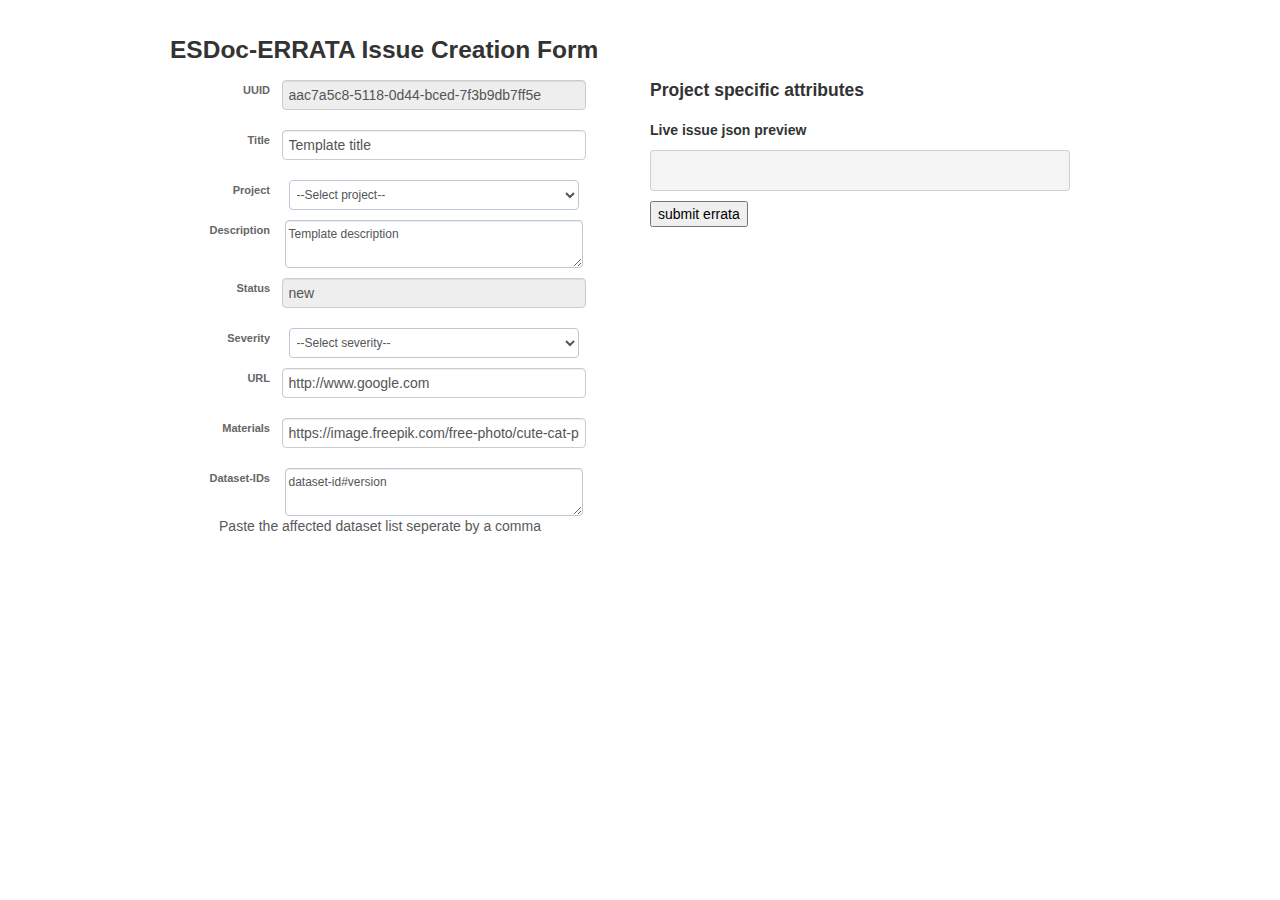
==== authenticated.html @ a8c74e7b "first commit" ====
<!DOCTYPE html>
<header>
	<meta content="text/html;charset=utf-8" http-equiv="Content-Type">
    <meta content="utf-8" http-equiv="encoding">
    <title>ESDoc-ERRATA Issue creation form</title>
</header>
<script src="3rd/jquery.min.js" type="text/javascript"></script>
<script src="3rd/bootstrap2.3.min.js" type="text/javascript"></script>
<link href="3rd/bootstrap2.3.min.css" rel="stylesheet" type="text/css" charset="utf-8">
<script src="3rd/bootstrap-datepicker.js" type="text/javascript"></script>
<link href="3rd/bootstrap-datepicker.css" rel="stylesheet" type="text/css" charset="utf-8">
    
<script src="3rd/underscore.js" type="text/javascript"></script>
<script src="3rd/backbone.js" type="text/javascript"></script>
    
<script src="3rd/backform.js" type="text/javascript"></script>


<script src="oauth.js" type="text/javascript"></script>
<script src="form.js" type="text/javascript"></script>
<!-- <script src="test.js" type="text/javascript"></script> -->

<style type="text/css">     
  .myForm
  {
    width: 420px;
    margin-left: auto;
    margin-right: auto;
    position: absolute;
    text-align: center;
    display: inline-block;
  }
  
  .additionalForm
  {
    width: 420px;
    margin-left: 480px;
    margin-right: auto;
    position: relative;  
  }

  .preview
  {
    width: 420px;
    margin-left: 480px;
    margin-top: 20px;
    position: relative;
  }
  .h1
  {
    margin: auto;
  }
  .control-label{
    white-space: nowrap;
    max-width: 100px;
    overflow: hidden;
    float:left;
    display: inline-block; 
    width: 130px;
    text-align: right;
    padding-right: 7px;
    font-size: 11px;
    color: #666;
    font-weight: bold;
  }
  .input-xlarge{
    padding: 3px;
    display: inline-block;
    width: 290px;
    border: 1px solid #BDC7D8;
    border-image: initial;
    margin: 0px;
    font-size: 12px;
  }
</style>
<br/>

<script type="text/javascript">

  Backform.bootstrap2();

</script>
<div class="container">
    <h3>ESDoc-ERRATA Issue Creation Form</h3>
    <form class="myForm">
      <div  id="form-errata"></div>
    </form>
    <form class="additionalForm">
      <h4>Project specific attributes</h4>
      
      <div id="additional-form"></div>
    </form>
<div class="preview">
  <h5>Live issue json preview</h5>
  <pre id='jsonPreview'>
  </pre>
<button id="submitButton">submit errata</button>
</html>
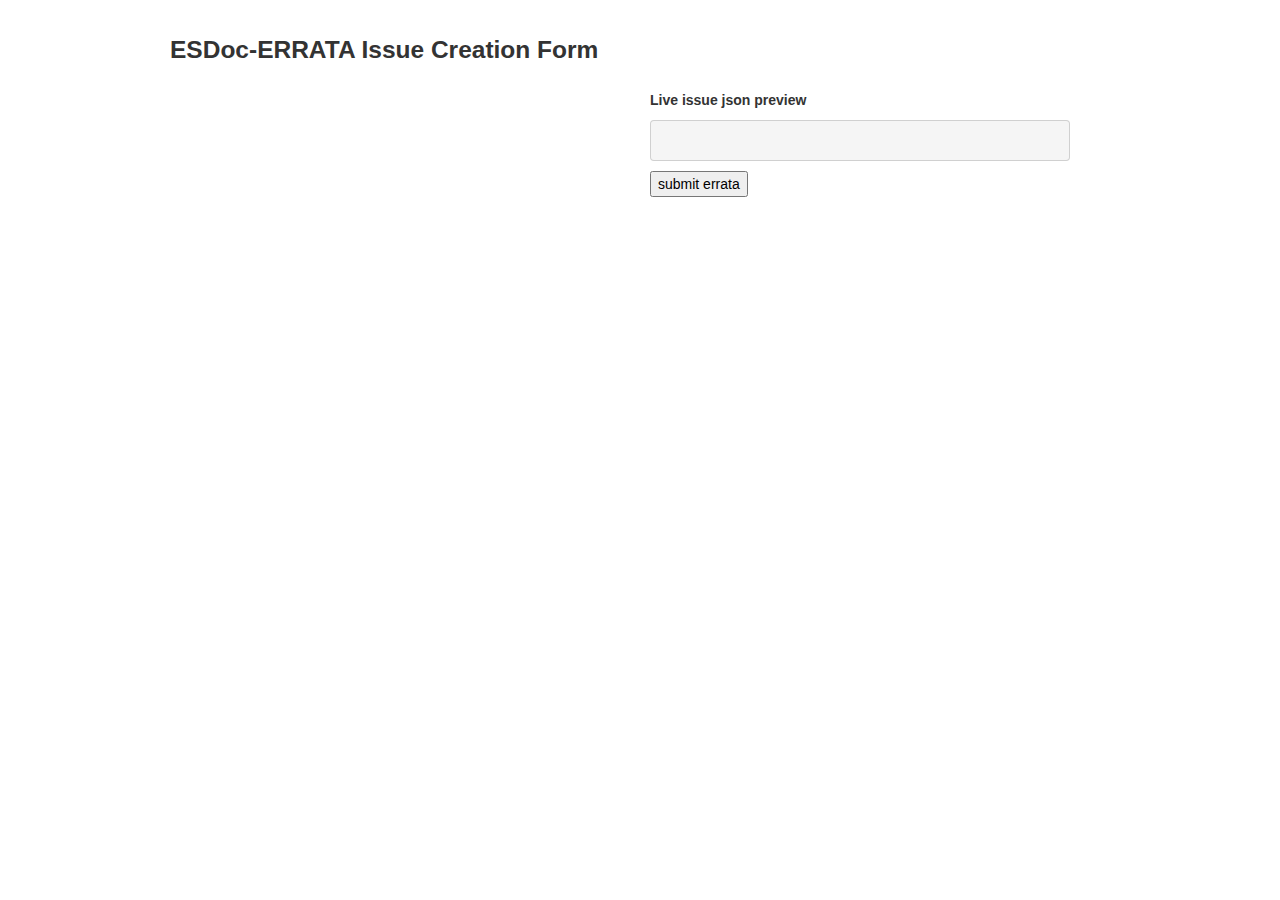
==== commit 1ed33e2e: "updated for validation process" ====
--- a/authenticated.html
+++ b/authenticated.html
@@ -15,9 +15,11 @@
     
 <script src="3rd/backform.js" type="text/javascript"></script>
 
+<script src="utils.js" type="text/javascript"></script>
+<script src="oauth.js" type="text/javascript"></script>
+<script src="dev_form.js" type="text/javascript"></script>
 
-<script src="oauth.js" type="text/javascript"></script>
-<script src="form.js" type="text/javascript"></script>
+<!-- <script src="form.js" type="text/javascript"></script> -->
 <!-- <script src="test.js" type="text/javascript"></script> -->
 
 <style type="text/css">     
@@ -85,11 +87,13 @@
     <form class="myForm">
       <div  id="form-errata"></div>
     </form>
+    <!--
     <form class="additionalForm">
       <h4>Project specific attributes</h4>
       
       <div id="additional-form"></div>
     </form>
+    -->
 <div class="preview">
   <h5>Live issue json preview</h5>
   <pre id='jsonPreview'>
